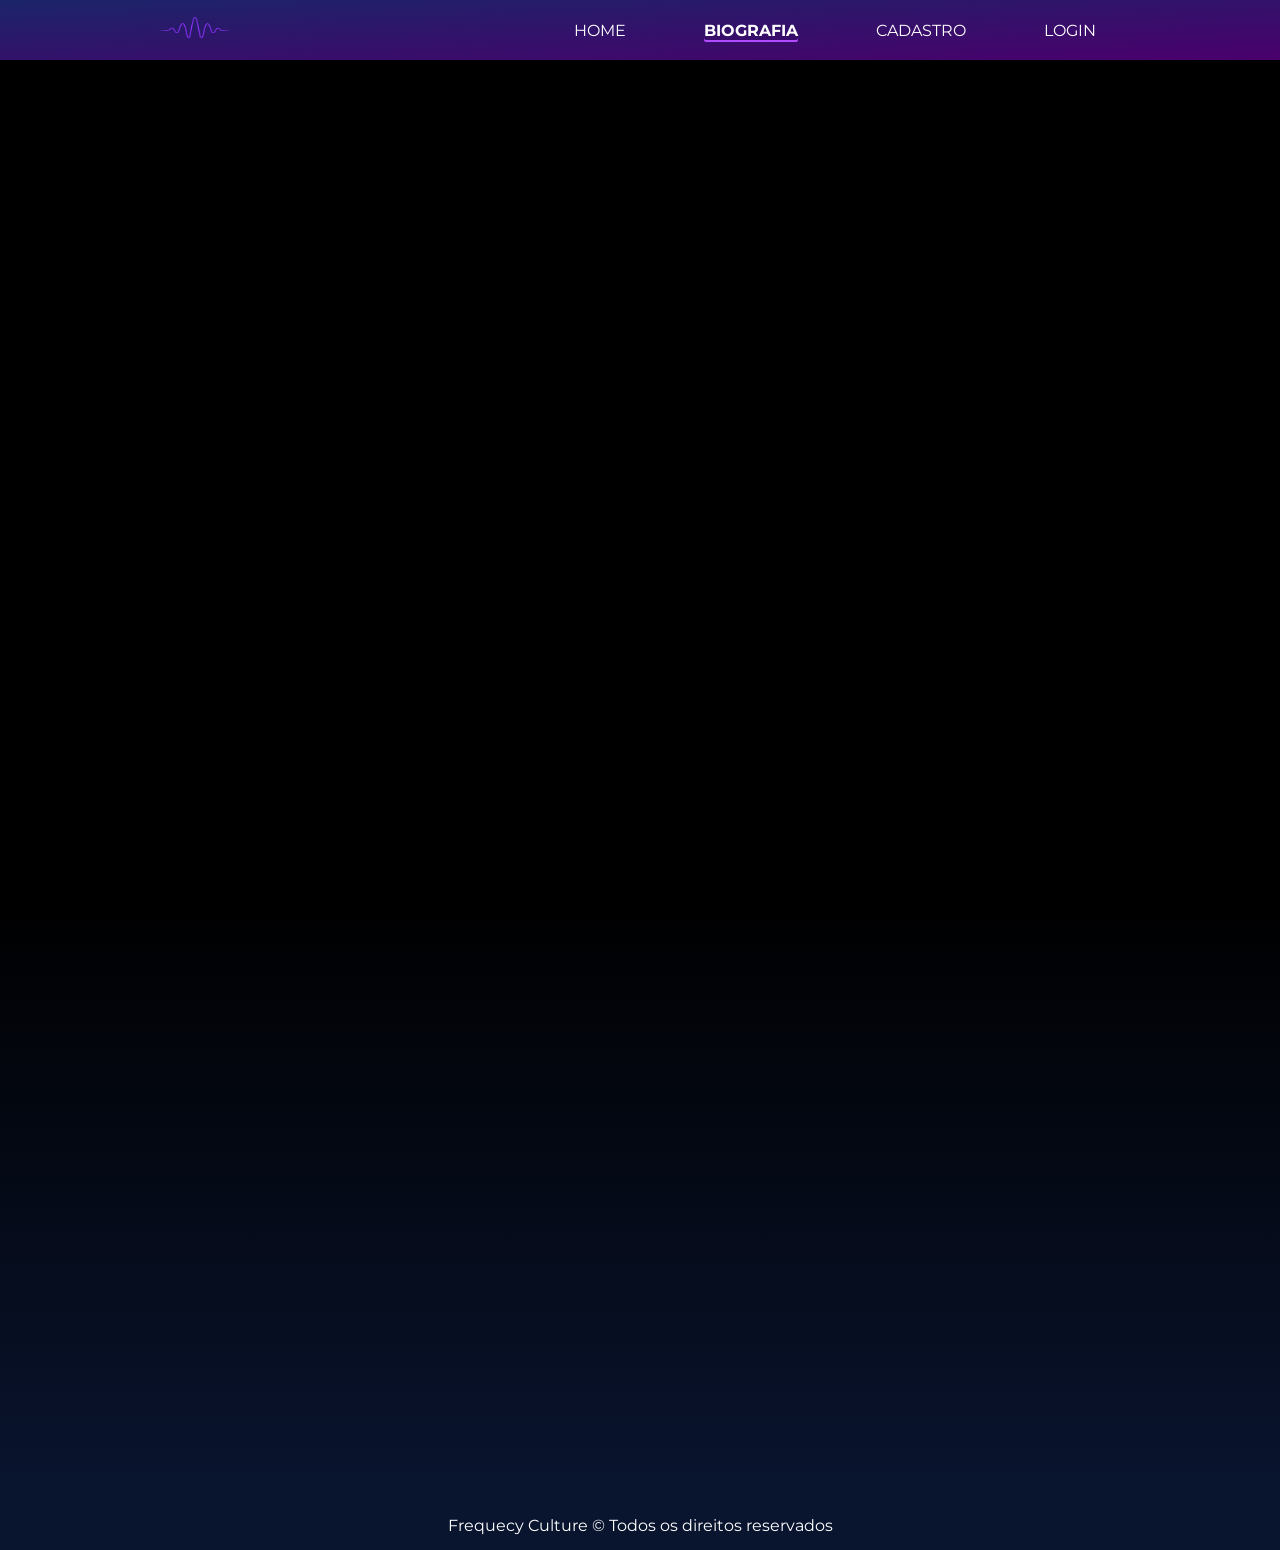
==== Meu Projeto individual/public/bio.html @ 5cb4820e "adiciona meu projeto" ====
<!DOCTYPE html>
<html lang="en">

<head>
    <meta charset="UTF-8">
    <meta name="viewport" content="width=device-width, initial-scale=1.0">
    <link rel="stylesheet" href="css/style.css">
    <link rel="shortcut icon" href="assets/img/ChatGPT Image Nov 5, 2025, 02_36_17 PM.png" type="image/x-icon">
    <link rel="preconnect" href="https://fonts.googleapis.com">
    <link rel="preconnect" href="https://fonts.gstatic.com" crossorigin>
    <link href="https://fonts.googleapis.com/css2?family=Montserrat:ital,wght@0,100..900;1,100..900&display=swap"
        rel="stylesheet">
    <title>Frequency Culture / Bio</title>
</head>

<body>
    <nav class="menu">
        <img src="assets/img/ChatGPT Image Nov 5, 2025, 02_36_17 PM.png" alt="logo">
        <ul>
            <li><a href="index.html">HOME</a></li>
            <li class="agora"><a href="#">BIOGRAFIA</a></li>
            <li><a href="cadastro.html">CADASTRO</a></li>
            <li><a href="login.html">LOGIN</a></li>
        </ul>
    </nav>

    <section id="home">

    </section>

    <section id="sobre">

    </section>

    <footer>
        <p>Frequecy Culture &copy; Todos os direitos reservados</p>
    </footer>
</body>

</html>
---- Meu Projeto individual/public/css/style.css ----
html,
body {
    height: 100%;
}

* {
    padding: 0;
    margin: 0;
    border: 0;
    box-sizing: border-box;
    font-family: "Montserrat", sans-serif;
}

:root {
    --azulEscuro: #09142f;
    --azulMarinho: #1b2469;
    --rosa: #d91ef7;
    --roxo: #4a006c;
    --roxo2: #b04bff22;
    --roxo3: #9b2fff33;
    --preto: #000000;
    --branco: #ffffff;
    --roxoClaro: #9905FB;
    --roxoClaro2: #b04bff;
    --brancoTipo2: #D9D9D9;
    --cinzaClaro: #C8C8C8;
}

.roxo {
    color: var(--roxoClaro);
}

.agora {

    font-weight: 700;
    transition: 0.3s;
    box-shadow: 0 2px 0 var(--roxoClaro2);
    border-radius: 2px;

}

.menu-lateral .agora {
    font-weight: 700;
    background: #B04BFF33;
    color: #B04BFF;
    border-left: 3px solid #B04BFF;
    box-shadow: 0 0 15px #B04BFF55;
    border-radius: 10px;
}

/*||||||||||||||||||||||||||||| MENU |||||||||||||||||||||||||||||||*/

.menu {
    background: linear-gradient(to right bottom, var(--azulMarinho), var(--roxo));
    width: 100%;
    height: 60px;
    display: flex;
    justify-content: space-around;
    align-items: center;
    position: fixed;
}

.menu img {
    height: 100%;
    width: 100px;
}

.menu ul {
    display: flex;
    justify-content: space-around;
    width: 600px;
}

.menu ul li {
    list-style-type: none;

}

.menu ul li a {
    text-decoration: none;
    color: var(--branco);
}

/* |||||||||||||||||||| Quiz |||||||||||||||||| */

.menu-lateral {
    background: var(--preto);
    width: 18%;
    height: 100vh;
    display: flex;
    justify-content: center;
    align-items: center;
    flex-direction: column;
    position: fixed;
    border-right: 2px solid #4E0A88;
    box-shadow: 0 0 20px #4E0A8866;
}



.menu-lateral h1 {
    text-align: center;
    /* color: var(--cinzaClaro); */
    /* border-bottom: 4px solid var(--preto); */
    /* text-shadow: 5px 5px 6px rgba(132, 13, 159, 0.9); */
    color: #B04BFF;
    /* font-size: 22px; */
    /* margin-bottom: 30px; */
    text-shadow: 0 0 10px #B04BFF88;
    letter-spacing: 1.5px;

}

.menu-lateral ul {
    display: flex;
    flex-direction: column;
    justify-content: space-evenly;
    align-items: center;
    height: 70%;
    width: 100%;
}

.menu-lateral ul .hello {
    font-size: 16px;
    color: #D9A8FF;
    margin-bottom: 25px;
    text-shadow: 0 0 8px #B04BFF99;
}

.menu-lateral ul .hello span {
    color: #B04BFF;
}


.menu-lateral .box-lateral {
    height: 50px;
    width: 160px;
    display: flex;
    justify-content: center;
    align-items: center;
    border: 2px solid var(--preto);
    border-radius: 8px;
    box-shadow: 5px 5px 15px 0 rgba(0, 0, 0, 0.3);
}

.menu-lateral ul .box-lateral li a,
.box-lateral-logout li a {
    width: 100%;
    height: 100%;
    text-decoration: none;
    display: flex;
    justify-content: center;
    align-items: center;
    color: #C8C8C8;
    transition: 0.3s ease;
    border: 1px solid transparent;
    gap: 8px;

}

.menu-lateral ul .box-lateral li a:hover,
.box-lateral-logout li a:hover {

    background: #7A1AFF22;
    color: #B04BFF;
    border-color: #B04BFF44;
    box-shadow: 0 0 12px #B04BFF55;
    border-radius: 10PX;

}

.menu-lateral ul .box-lateral li,
.box-lateral-logout {
    list-style-type: none;
    font-size: 16px;


}

.menu-lateral ul .box-lateral li {
    width: 100%;
    height: 100%;
    display: flex;
    justify-content: center;
    align-items: center;
}

/* .menu-lateral ul .box-lateral img {
    height: 30px;
    width: 20px;
    display: flex;
} */
.menu-lateral ul .box-lateral li i {
    height: 100%;
    width: 18%;
    font-size: 18px;
    color: #B04BFF;
    filter: drop-shadow(0 0 4px #B04BFF);
    display: flex;
    justify-content: center;
    align-items: center;

}

.box-lateral-logout {
    height: 35px;
    width: 120px;
    display: flex;
    justify-content: center;
    align-items: center;
    border-radius: 8px;
    color: #FF7BFF;
    background: #150015;
    border-color: #7A1AFF44;
}

.box-lateral-logout li {
    height: 100%;
    width: 100%;
}

.box-lateral-logout li a:hover {
    background: #7A1AFF22;
    color: #FFB2FF;
    box-shadow: 0 0 10px #7A1AFF44;
}

/* ||||||||||| INDEX |||||||||||||||||||*/

/* ||||||||||||||||||||||||||| HOME |||||||||||||||||||||||||*/


#home {
    /* height: calc(100vh - 70px); */
    height: 100vh;
    width: 100%;
    display: flex;
    justify-content: center;
    align-items: center;
    background: var(--preto);
}

#home .texto-container {
    height: 100%;
    width: 50%;
    display: flex;
    flex-direction: column;
    justify-content: center;
    align-items: flex-start;
    padding-left: 10%;
}

#home .texto-container h1 {
    font-size: 50px;
    color: var(--branco);
}

#home .texto-container p {
    font-size: 20px;
    color: var(--branco);
    max-width: 400px;
    margin-top: 10px;
}

#home .texto-container button {
    height: 50px;
    width: 200px;
    border-radius: 30px;
    background: transparent;
    border: 2px solid var(--branco);
    font-size: 16px;
    color: var(--branco);
    margin-top: 40px;
}

#home .img-container {
    height: 100%;
    width: 50%;
    display: flex;
    justify-content: center;
    align-items: flex-start;
}

#home .img-container img {
    width: 80%;
}

/* |||||||||||||||||||||||| SOBRE |||||||||||||||||||||||*/

#sobre {
    height: 600px;
    width: 100%;
    display: flex;
    justify-content: center;
    align-items: center;
    background: linear-gradient(to bottom, var(--preto), var(--azulEscuro));
}

#sobre .img-container {
    height: 100%;
    width: 50%;
    display: flex;
    justify-content: center;
    align-items: center;
}

#sobre .img-container img {
    width: 90%;
    max-width: 400px;
}

#sobre .texto-container {
    width: 50%;
    height: 100%;
    display: flex;
    justify-content: center;
    align-items: flex-start;
    flex-direction: column;
    padding: 10%;
}

#sobre .texto-container h1 {
    font-size: 40px;
    color: var(--branco);
}

#sobre .texto-container p {
    color: var(--branco);
    max-width: 500px;
    margin-top: 10px;
    font-size: 18px;
}

/*|||||||||||||||||||||| encontrar |||||||||||||||||||||||||||||| */

#encontrar {
    height: 600px;
    width: 100%;
    background: var(--branco);
    display: flex;
    justify-content: center;
    align-items: center;
    flex-direction: column;
}

#encontrar h2 {
    font-size: 40px;
    color: var(--azulEscuro);
    margin-bottom: 30px;
}

#encontrar .encontrar-container {
    width: 100%;
    height: 400px;
    display: flex;
    justify-content: space-around;
    align-items: center;
    max-width: 900px;
}

#encontrar .box-encontrar {
    height: 250px;
    width: 200px;
    border-radius: 10px;
    background: linear-gradient(to right bottom, var(--azulEscuro), var(--azulMarinho));
    display: flex;
    justify-content: center;
    align-items: center;
    cursor: pointer;
    flex-direction: column;
    box-shadow: 0 0 20px var(--preto);
    padding: 10px;

}

#encontrar .box-encontrar:hover {
    transition: .2s;
    box-shadow: 0 0 25px var(--azulEscuro);
}

#encontrar .box-encontrar img {
    height: 60px;
}

#encontrar .box-encontrar h4 {
    color: var(--rosa);
    margin: 15px 0;
}

#encontrar .box-encontrar p {
    text-align: center;
    color: var(--branco);
    font-size: 16px;
}

/* ||||||||||||||||||||||||||| Contato ||||||||||||||||||||||||||||| */

#contato {
    height: 100vh;
    width: 100%;
    display: flex;
    justify-content: space-around;
    align-items: center;
    background: var(--azulEscuro);
}

#contato .astronauta-container {
    width: 50%;
    display: flex;
    justify-content: center;
    align-items: center;
    flex-direction: column;
}

#contato .astronauta-container img:nth-of-type(1) {
    width: 80%;
    max-width: 400px;
}

#contato .astronauta-container img:nth-of-type(2) {
    width: 60%;
    max-width: 300px;
}

#contato .formulario-container {
    width: 50%;
    height: auto;
    display: flex;
    justify-content: center;
    align-items: center;
    flex-direction: column;
}

#contato .formulario-container h2 {
    color: var(--branco);
    font-size: 40px;
}

#contato .formulario-container p {
    font-size: 16px;
    color: var(--branco);
    margin: 10px 0 20px 0;
    text-align: center;
}

form {
    width: 90%;
    max-width: 400px;
    display: flex;
    flex-direction: column;
    justify-content: center;
    align-items: center;
}

form input,
textarea {
    height: 35px;
    width: 100%;
    border-radius: 20px;
    font-size: 16px;
    padding-left: 10px;
    border: none;
    margin: 10px 0;
    outline: none;
}

form textarea {
    height: 100px;
    padding-top: 10px;
    resize: none;
}

form button {
    width: 200px;
    height: 35px;
    border-radius: 20px;
    border: none;
    color: var(--branco);
    font-weight: 600;
    margin: 10px;
    background: linear-gradient(to bottom, var(--rosa), var(--roxo));
}

/* ||||||||||||||||||||||||||||| footer |||||||||||||||||||||||||| */

footer {
    height: 50px;
    width: 100%;
    background: linear-gradient(to top right, var(--azulEscuro), var(--azulEscuro));
    display: flex;
    justify-content: center;
    align-items: center;
    color: var(--branco);
}

/* |||||||||||||||||||||||||||| BIOGRAFIA ||||||||||||||||||||||| */
























/* |||||||||||||||||||||||||||| CADASTRO ||||||||||||||||||||||| */

#cadastro {
    /* height: calc(100vh - 70px); */
    height: 100vh;
    width: 100%;
    display: flex;
    justify-content: center;
    align-items: center;
    flex-direction: column;
    background: linear-gradient(to right bottom, var(--preto), var(--azulEscuro));
    color: var(--branco);
}

#cadastro a {
    text-decoration: none;
    color: var(--branco);
    font-weight: 500;
}

#cadastro .cadastro-container {
    height: 80%;
    width: 60%;
    display: flex;
    justify-content: center;
    align-items: center;
    border-radius: 6px;
    box-shadow: 0 0 20px var(--roxoClaro);
    margin: 60px 0 0 0;
    /* background: var(--preto); */
}


#cadastro .cadastro-container button {
    background: transparent;
    color: var(--branco);
    border: 2px solid var(--branco);
    border-radius: 10px;
    height: 30px;
    width: 180px;
    margin: 10px 0 10px 0;
}

#cadastro .cadastro-container img {
    height: 100%;
    width: 50%;
    border-radius: 0 5px 5px 0;
}

#cadastro .cadastro-container button:hover {
    background: linear-gradient(to left bottom, var(--roxoClaro), var(--azulMarinho));
    cursor: pointer;
    font-weight: 600;
    border: 3px solid linear-gradient(to left bottom, var(--roxoClaro), var(--azulMarinho));
    font-size: 14px;
}


#cadastro .cadastro-container .box-cadastro {
    height: 100%;
    width: 100%;
    display: flex;
    justify-content: space-evenly;
    align-items: center;
    flex-direction: column;
    background: linear-gradient(to bottom, var(--roxoClaro), var(--roxo));
    border-radius: 5px 0 0 5px;
}

#cadastro .cadastro-container .box-cadastro input {
    width: 300px;
    height: 25px;
    border-radius: 5px;
    padding: 0 0 0 6px;
}

#cadastro .cadastro-container .box-cadastro h2 {
    margin: 30px 0 30px 0;
}

.alerta_erro {
    width: 100%;
    height: 10px;
    display: flex;
    justify-content: center;
    align-items: center;
}

.card_erro {
    font-weight: 800;
    font-size: 14px;
    width: 70%;
    height: 10px;
    text-align: center;
    opacity: 0;
    /* border: 2px solid var(--preto);
    border-radius: 10px; */
}

.loading-div {
    display: flex;
    justify-content: center;
    align-items: center;
    opacity: 0;
}

.loading-div {
    height: 70px;
    width: 300px;
}

/* |||||||||||||||||||||||||||| LOGIN ||||||||||||||||||||||| */

#login {
    /* height: calc(100vh - 70px); */
    height: 100vh;
    width: 100%;
    display: flex;
    justify-content: center;
    align-items: center;
    flex-direction: column;
    background: linear-gradient(to right bottom, var(--preto), var(--azulEscuro));
    color: var(--branco);
}

#login a {
    text-decoration: none;
    color: var(--branco);
    font-weight: 500;
}

#login .login-container {
    height: 80%;
    width: 60%;
    display: flex;
    justify-content: center;
    align-items: center;
    border: 2px solid var(--roxo);
    border-radius: 6px;
    box-shadow: 0 0 25px var(--roxoClaro);
    margin: 60px 0 0 0;
    /* background: var(--preto); */
}


#login .login-container img {
    height: 100%;
    width: 50%;
    border-radius: 0 5px 5px 0;
}


#login .login-container .box-login {
    height: 100%;
    width: 100%;
    display: flex;
    justify-content: space-between;
    align-items: center;
    flex-direction: column;
    background: linear-gradient(to bottom, var(--roxoClaro), var(--roxo));
    border-radius: 5px 0 0 5px;
    padding: 0 0 10px 0;

}

#login .login-container .box-login button {
    background: transparent;
    color: var(--branco);
    border: 2px solid var(--branco);
    border-radius: 10px;
    height: 30px;
    width: 180px;
    margin: 20px 0 20px 0;
}

#login .login-container .box-login button:hover {
    background: linear-gradient(to left bottom, var(--roxoClaro), var(--azulMarinho));
    cursor: pointer;
    font-weight: 600;
    border: 3px solid linear-gradient(to left bottom, var(--roxoClaro), var(--azulMarinho));
    font-size: 14px;
}

#login .login-container .box-login h1 {
    margin: 50px 0;
}

#login .login-container .box-login input {
    width: 250px;
    height: 25px;
    border-radius: 5px;
    padding: 0 0 0 6px;
}

/* ||||||||||||||||||||||||||| QUIZ |||||||||||||||||||||||||||||| */

#pontuacaoEJogo {
    height: 100%;
    width: 100%;
    display: flex;
    justify-content: center;
    align-items: center;
    flex-direction: column;
    /* background: #0f132e; */
    background: linear-gradient(150deg, var(--preto) 10%, var(--roxo3) 60%, var(--preto) 80%), var(--preto);
    box-shadow: 0 0 25px rgba(0, 0, 0, 0.3);

}

#pontuacaoEJogo #btnIniciarQuiz {
    height: 100px;
    width: 300px;
    position: relative;
    font-size: 20px;
    color: var(--roxoClaro2);
    background: transparent;
    border: 3px solid var(--roxoClaro2);
    border-radius: 50px;
    cursor: pointer;
    overflow: hidden;
    transition: 0.3s ease;
    letter-spacing: 1px;
    margin: 0 0 0 280px;
    box-shadow: 0 0 10px rgba(0, 0, 0, 0.3);

}

#pontuacaoEJogo #btnIniciarQuiz:hover {
    box-shadow:
        0 0 10px var(--roxoClaro2),
        0 0 20px var(--roxoClaro2),
        0 0 40px var(--roxoClaro2);
    color: var(--preto);
    background: var(--roxoClaro2);
    font-weight: 800;
}


#pontuacaoEJogo .pontuacao-quiz {
    height: 200px;
    width: 60%;
    color: var(--branco);
    display: flex;
    justify-content: center;
    align-items: center;
    flex-direction: column;
    margin: 15px 0 10px 200px;
}

#pontuacaoEJogo .pontuacao-quiz .pontuacaoJogo {
    height: 80%;
    width: 100%;
    display: flex;
    justify-content: space-around;
    align-items: center;
}

#pontuacaoEJogo .pontuacao-quiz .pontuacaoJogo .campo-resultado {

    background: var(--roxo);
    height: 100%;
    width: 220px;
    border-radius: 5px;
    display: flex;
    flex-direction: column;
    align-items: center;
    font-weight: 600;
    box-shadow: 0 0 10px black;
}

#pontuacaoEJogo .pontuacao-quiz .pontuacaoJogo .campo-resultado span {

    height: 100%;
    width: 100%;
    display: flex;
    justify-content: center;
    align-items: center;
    font-size: 18px;
    font-weight: 500;
}

#pontuacaoEJogo .quiz-jogo {
    height: 70vh;
    width: 50%;
    border-radius: 20px;
    display: flex;
    justify-content: space-evenly;
    align-items: center;
    flex-direction: column;
    margin: 0 0 50px 200px;
    color: var(--branco);
    font-size: 16px;
}

.quest-quiz-pergunta {

    text-align: center;
}

.quest-quiz-options {
    height: 40%;
    width: 100%;
    display: flex;
    justify-content: space-evenly;
    align-items: center;
    flex-direction: column;
}

.quest-quiz-button {
    height: 40%;
    width: 100%;
    display: flex;
    justify-content: space-evenly;
    align-items: center;
    flex-direction: column;
}

.quest-quiz-button button {
    height: 20px;
    width: 315px;
    margin: 10px 0;
    font-weight: 600;
    background: transparent;
    color: #b04bff;
    border: 2px solid #b04bff;
    padding: 12px 28px;
    font-family: 'Poppins', sans-serif;
    border-radius: 8px;
    cursor: pointer;
    transition: 0.3s ease;
    letter-spacing: 1px;
    display: flex;
    justify-content: center;
    align-items: center;
    transition: 0.4s all;
}

.quest-quiz-button button:hover {
    color: black;
    background: var(--roxoClaro2);
    box-shadow:
        0 0 12px var(--roxoClaro2);
    font-weight: 700;

}

/* ||||||||||||||||||||||||||||||||| DASHBOARD |||||||||||||||||||||||||||||||||| */

.fundo {
    height: 100vh;
    background: linear-gradient(150deg, var(--preto) 10%, var(--roxo3) 60%, var(--preto) 80%), var(--preto);
}

.header-container {
    height: 40%;
    width: 100%;
    display: flex;
    justify-content: center;
    /* align-items: center; */
    flex-direction: column;

}

.header-container h2 {
    margin: 0 0 0 250px;
    font-weight: 500;
}

.header-container .indicador-quiz {
    height: 70%;
    width: 100%;
    display: flex;
    justify-content: center;
    align-items: center;
}

.header-container .indicador-quiz .indicador-kpi {
    height: 25vh;
    width: 160vh;
    display: flex;
    justify-content: space-around;
    align-items: center;
    margin: 0 0 0 223px;
}

.header-container .indicador-quiz .indicador-kpi .campo {
    height: 100%;
    width: 20%;
    background: var(--roxo);
    color: var(--brancoTipo2);
    border-radius: 10px;
    padding: 8px;
}

.header-container .indicador-quiz .indicador-kpi .campo #div_mensagem {
    display: flex;
    justify-content: center;
    align-items: center;
    height: 90%;
    width: 100%;
}

.main-container {
    height: 60%;
    width: 100%;
}

.main-container .graph-container {
    height: 100%;
    width: 100%;
    display: flex;
    justify-content: center;
    align-items: center;
    border: 4px solid var(--roxoClaro);
}

.main-container .graph-container .graph-quiz {
    height: 300px;
    width: 300vh;
    display: flex;
    align-items: center;
    justify-content: center;
    margin: 0 0 0 235px;
}

canvas {
    /* margin: 0 0 0 200px; */
    box-shadow: 0 0 20px var(--roxoClaro2);
    border: 1px solid grey;
    background: var(--cinzaClaro);
}
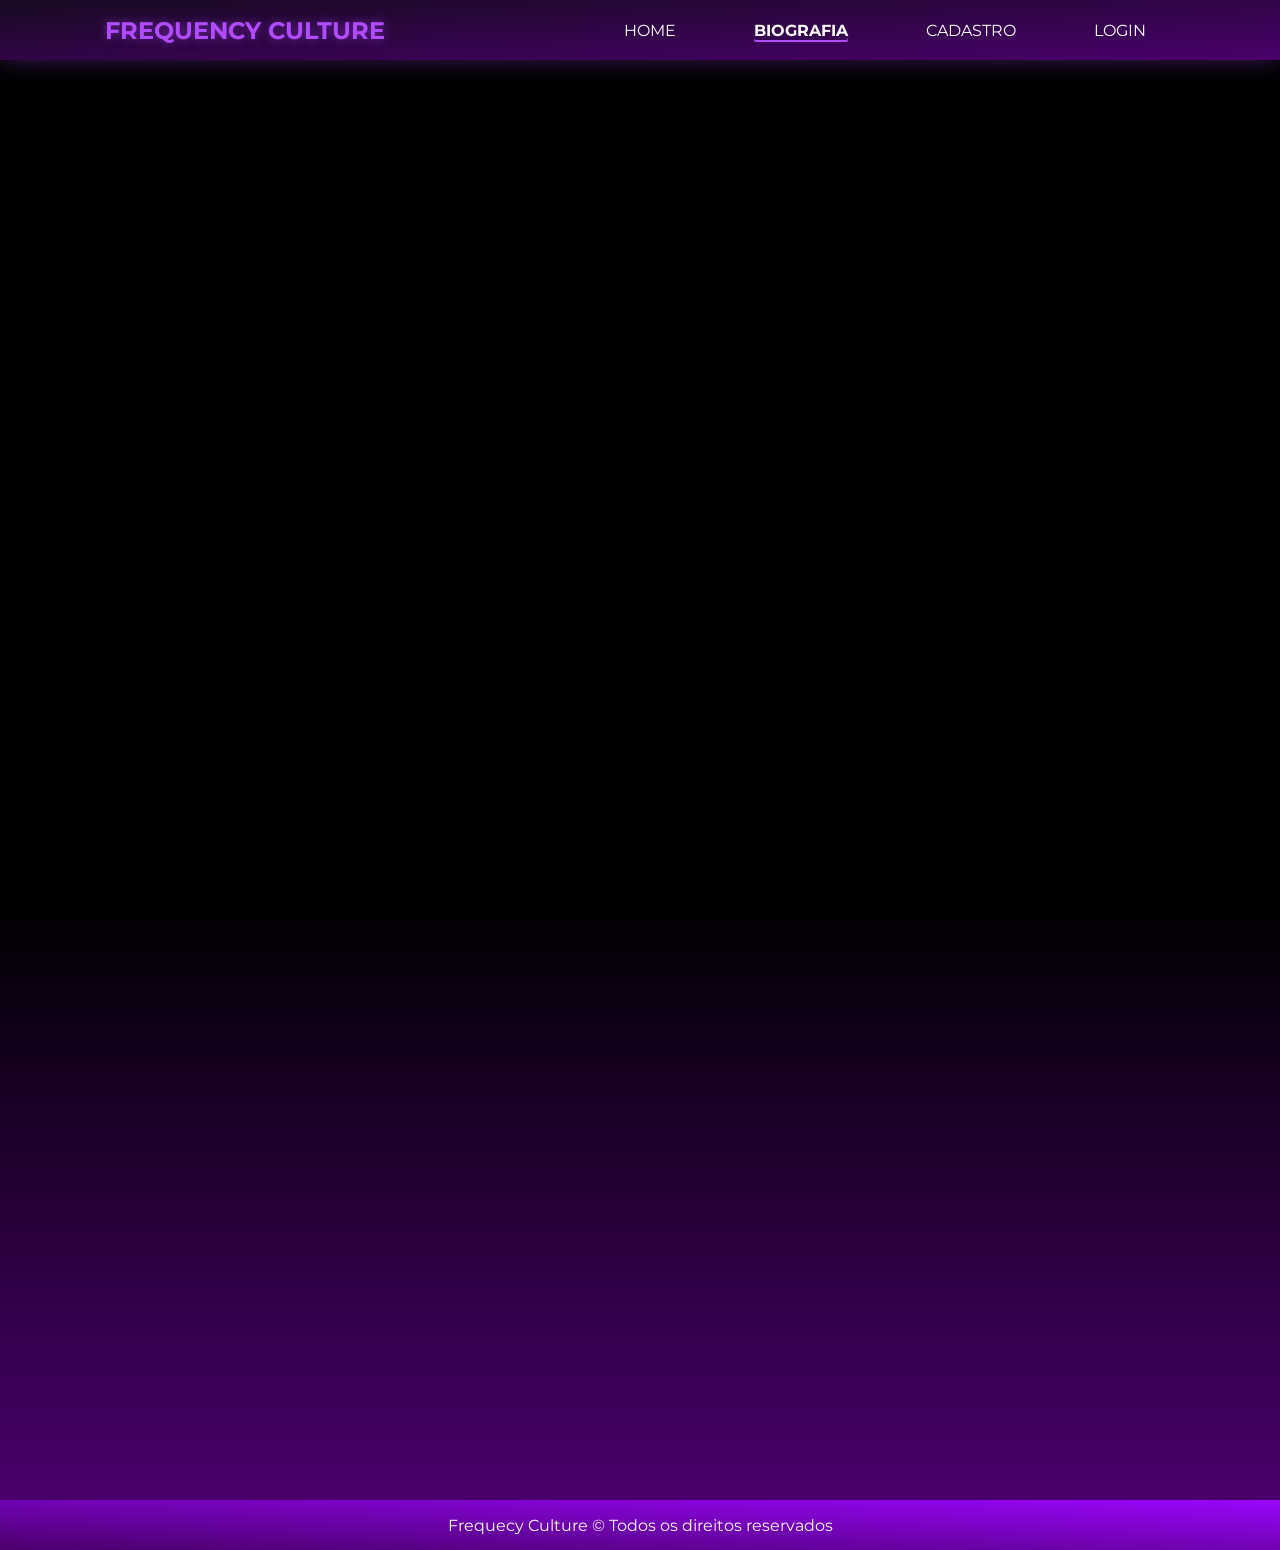
==== commit a0a0506a: "Atualizando Projeto" ====
--- a/Meu Projeto individual/public/bio.html
+++ b/Meu Projeto individual/public/bio.html
@@ -15,7 +15,8 @@
 
 <body>
     <nav class="menu">
-        <img src="assets/img/ChatGPT Image Nov 5, 2025, 02_36_17 PM.png" alt="logo">
+        <!-- <img src="assets/img/ChatGPT Image Nov 5, 2025, 02_36_17 PM.png" alt="logo"> -->
+         <h2>FREQUENCY CULTURE</h2> 
         <ul>
             <li><a href="index.html">HOME</a></li>
             <li class="agora"><a href="#">BIOGRAFIA</a></li>
--- a/Meu Projeto individual/public/css/style.css
+++ b/Meu Projeto individual/public/css/style.css
@@ -18,6 +18,7 @@
     --roxo: #4a006c;
     --roxo2: #b04bff22;
     --roxo3: #9b2fff33;
+    --roxo4: #B04BFF;
     --preto: #000000;
     --branco: #ffffff;
     --roxoClaro: #9905FB;
@@ -42,8 +43,8 @@
 .menu-lateral .agora {
     font-weight: 700;
     background: #B04BFF33;
-    color: #B04BFF;
-    border-left: 3px solid #B04BFF;
+    color: var(--roxoClaro2);
+    border-left: 3px solid var(--roxoClaro2);
     box-shadow: 0 0 15px #B04BFF55;
     border-radius: 10px;
 }
@@ -51,7 +52,9 @@
 /*||||||||||||||||||||||||||||| MENU |||||||||||||||||||||||||||||||*/
 
 .menu {
-    background: linear-gradient(to right bottom, var(--azulMarinho), var(--roxo));
+    background: linear-gradient(to right bottom, var(--roxo2), var(--roxo));
+    /* border-bottom: 2px solid #B04BFF; */
+    box-shadow: 0 0 25px #B04BFF55;
     width: 100%;
     height: 60px;
     display: flex;
@@ -60,9 +63,15 @@
     position: fixed;
 }
 
-.menu img {
-    height: 100%;
-    width: 100px;
+.menu h2 {
+    height: 100%;
+    width: 300px;
+    display: flex;
+    justify-content: center;
+    align-items: center;
+    color: var(--roxoClaro2);
+    text-shadow: 0 0 10px #B04BFF88;
+  
 }
 
 .menu ul {
@@ -81,7 +90,7 @@
     color: var(--branco);
 }
 
-/* |||||||||||||||||||| Quiz |||||||||||||||||| */
+/* |||||||||||||||||||| MENU LATERAL - QUIZ |||||||||||||||||| */
 
 .menu-lateral {
     background: var(--preto);
@@ -100,12 +109,7 @@
 
 .menu-lateral h1 {
     text-align: center;
-    /* color: var(--cinzaClaro); */
-    /* border-bottom: 4px solid var(--preto); */
-    /* text-shadow: 5px 5px 6px rgba(132, 13, 159, 0.9); */
     color: #B04BFF;
-    /* font-size: 22px; */
-    /* margin-bottom: 30px; */
     text-shadow: 0 0 10px #B04BFF88;
     letter-spacing: 1.5px;
 
@@ -214,15 +218,19 @@
     border-color: #7A1AFF44;
 }
 
-.box-lateral-logout li {
-    height: 100%;
-    width: 100%;
-}
-
-.box-lateral-logout li a:hover {
+.box-lateral-logout h4 {
+    height: 100%;
+    width: 100%;
+    display: flex;
+    justify-content: center;
+    align-items: center;
+}
+
+.box-lateral-logout h4:hover {
     background: #7A1AFF22;
     color: #FFB2FF;
     box-shadow: 0 0 10px #7A1AFF44;
+    font-weight: 800;
 }
 
 /* ||||||||||| INDEX |||||||||||||||||||*/
@@ -293,7 +301,7 @@
     display: flex;
     justify-content: center;
     align-items: center;
-    background: linear-gradient(to bottom, var(--preto), var(--azulEscuro));
+    background: linear-gradient(to bottom, var(--preto), var(--roxo));
 }
 
 #sobre .img-container {
@@ -345,7 +353,7 @@
 
 #encontrar h2 {
     font-size: 40px;
-    color: var(--azulEscuro);
+    color: var(--roxo);
     margin-bottom: 30px;
 }
 
@@ -362,7 +370,7 @@
     height: 250px;
     width: 200px;
     border-radius: 10px;
-    background: linear-gradient(to right bottom, var(--azulEscuro), var(--azulMarinho));
+    background: linear-gradient(to right bottom, var(--azulMarinho), var(--roxo));
     display: flex;
     justify-content: center;
     align-items: center;
@@ -373,9 +381,14 @@
 
 }
 
+/* #encontrar .box-encontrar img {
+    color: var(--branco);
+    background: ;
+} */
+
 #encontrar .box-encontrar:hover {
     transition: .2s;
-    box-shadow: 0 0 25px var(--azulEscuro);
+    box-shadow: 0 0 25px var(--roxo3);
 }
 
 #encontrar .box-encontrar img {
@@ -383,7 +396,7 @@
 }
 
 #encontrar .box-encontrar h4 {
-    color: var(--rosa);
+    color: var(--azulEscuro);
     margin: 15px 0;
 }
 
@@ -401,7 +414,7 @@
     display: flex;
     justify-content: space-around;
     align-items: center;
-    background: var(--azulEscuro);
+    background: var(--roxo);
 }
 
 #contato .astronauta-container {
@@ -478,7 +491,7 @@
     color: var(--branco);
     font-weight: 600;
     margin: 10px;
-    background: linear-gradient(to bottom, var(--rosa), var(--roxo));
+    background: linear-gradient(to bottom, var(--azulMarinho), var(--preto));
 }
 
 /* ||||||||||||||||||||||||||||| footer |||||||||||||||||||||||||| */
@@ -486,7 +499,7 @@
 footer {
     height: 50px;
     width: 100%;
-    background: linear-gradient(to top right, var(--azulEscuro), var(--azulEscuro));
+    background: linear-gradient(to top right, var(--roxo), var(--roxoClaro));
     display: flex;
     justify-content: center;
     align-items: center;
@@ -604,6 +617,7 @@
     display: flex;
     justify-content: center;
     align-items: center;
+    opacity: 0;
 }
 
 .card_erro {
@@ -884,6 +898,7 @@
 .header-container h2 {
     margin: 0 0 0 250px;
     font-weight: 500;
+    color: var(--cinzaClaro);
 }
 
 .header-container .indicador-quiz {
@@ -910,13 +925,14 @@
     color: var(--brancoTipo2);
     border-radius: 10px;
     padding: 8px;
-}
-
-.header-container .indicador-quiz .indicador-kpi .campo #div_mensagem {
-    display: flex;
-    justify-content: center;
-    align-items: center;
-    height: 90%;
+
+}
+
+.header-container .indicador-quiz .indicador-kpi .campo div {
+    display: flex;
+    justify-content: center;
+    align-items: center;
+    height: 50%;
     width: 100%;
 }
 
@@ -931,7 +947,6 @@
     display: flex;
     justify-content: center;
     align-items: center;
-    border: 4px solid var(--roxoClaro);
 }
 
 .main-container .graph-container .graph-quiz {
@@ -945,7 +960,6 @@
 
 canvas {
     /* margin: 0 0 0 200px; */
-    box-shadow: 0 0 20px var(--roxoClaro2);
-    border: 1px solid grey;
-    background: var(--cinzaClaro);
+    box-shadow: 0 0 25px var(--roxoClaro2);
+    background: transparent;
 }
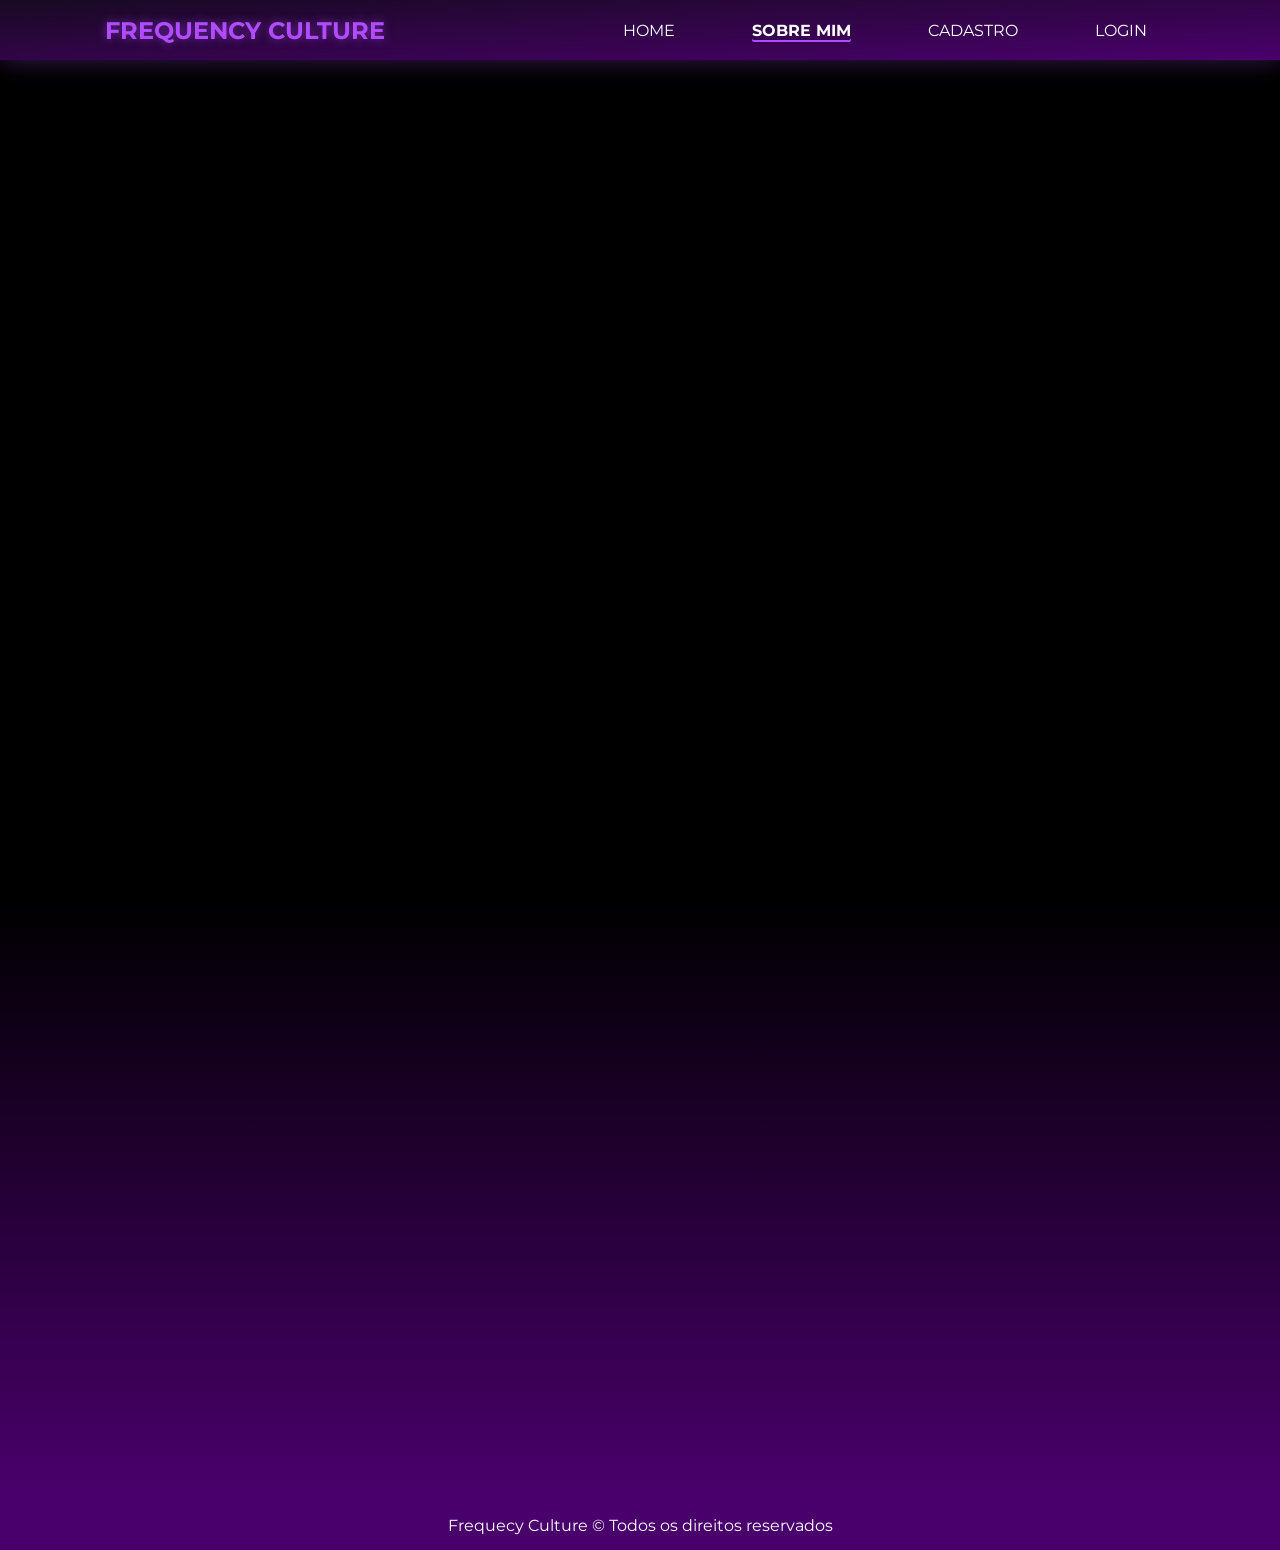
==== commit 9d2572cb: "Atualizando projeto" ====
--- a/Meu Projeto individual/public/bio.html
+++ b/Meu Projeto individual/public/bio.html
@@ -16,10 +16,10 @@
 <body>
     <nav class="menu">
         <!-- <img src="assets/img/ChatGPT Image Nov 5, 2025, 02_36_17 PM.png" alt="logo"> -->
-         <h2>FREQUENCY CULTURE</h2> 
+        <h2>FREQUENCY CULTURE</h2>
         <ul>
             <li><a href="index.html">HOME</a></li>
-            <li class="agora"><a href="#">BIOGRAFIA</a></li>
+            <li class="agora"><a href="#">SOBRE MIM</a></li>
             <li><a href="cadastro.html">CADASTRO</a></li>
             <li><a href="login.html">LOGIN</a></li>
         </ul>
--- a/Meu Projeto individual/public/css/style.css
+++ b/Meu Projeto individual/public/css/style.css
@@ -396,7 +396,7 @@
 }
 
 #encontrar .box-encontrar h4 {
-    color: var(--azulEscuro);
+    color: var(--brancoTipo2);
     margin: 15px 0;
 }
 
@@ -409,15 +409,15 @@
 /* ||||||||||||||||||||||||||| Contato ||||||||||||||||||||||||||||| */
 
 #contato {
-    height: 100vh;
+    height: 70vh;
     width: 100%;
     display: flex;
     justify-content: space-around;
     align-items: center;
-    background: var(--roxo);
-}
-
-#contato .astronauta-container {
+    background: linear-gradient(to top, var(--preto), var(--roxo));
+}
+
+#contato .contato-container {
     width: 50%;
     display: flex;
     justify-content: center;
@@ -425,12 +425,12 @@
     flex-direction: column;
 }
 
-#contato .astronauta-container img:nth-of-type(1) {
+#contato .contato-container img:nth-of-type(1) {
     width: 80%;
     max-width: 400px;
 }
 
-#contato .astronauta-container img:nth-of-type(2) {
+#contato .contato-container img:nth-of-type(2) {
     width: 60%;
     max-width: 300px;
 }
@@ -490,8 +490,9 @@
     border: none;
     color: var(--branco);
     font-weight: 600;
+    font-size: 17px;
     margin: 10px;
-    background: linear-gradient(to bottom, var(--azulMarinho), var(--preto));
+    background: linear-gradient(to bottom, var(--roxo), var(--roxoClaro));
 }
 
 /* ||||||||||||||||||||||||||||| footer |||||||||||||||||||||||||| */
@@ -499,7 +500,7 @@
 footer {
     height: 50px;
     width: 100%;
-    background: linear-gradient(to top right, var(--roxo), var(--roxoClaro));
+    background: var(--roxo);
     display: flex;
     justify-content: center;
     align-items: center;
@@ -541,7 +542,7 @@
     justify-content: center;
     align-items: center;
     flex-direction: column;
-    background: linear-gradient(to right bottom, var(--preto), var(--azulEscuro));
+    background: linear-gradient(to bottom, var(--preto) 20%, var(--roxo));
     color: var(--branco);
 }
 
@@ -617,7 +618,7 @@
     display: flex;
     justify-content: center;
     align-items: center;
-    opacity: 0;
+   
 }
 
 .card_erro {
@@ -627,8 +628,8 @@
     height: 10px;
     text-align: center;
     opacity: 0;
-    /* border: 2px solid var(--preto);
-    border-radius: 10px; */
+    border: 2px solid var(--preto);
+    border-radius: 10px;
 }
 
 .loading-div {
@@ -639,8 +640,8 @@
 }
 
 .loading-div {
-    height: 70px;
-    width: 300px;
+    height: 80px;
+    width: 400px;
 }
 
 /* |||||||||||||||||||||||||||| LOGIN ||||||||||||||||||||||| */
@@ -653,7 +654,7 @@
     justify-content: center;
     align-items: center;
     flex-direction: column;
-    background: linear-gradient(to right bottom, var(--preto), var(--azulEscuro));
+    background: linear-gradient(to bottom, var(--preto) 30%, var(--roxo));
     color: var(--branco);
 }
 
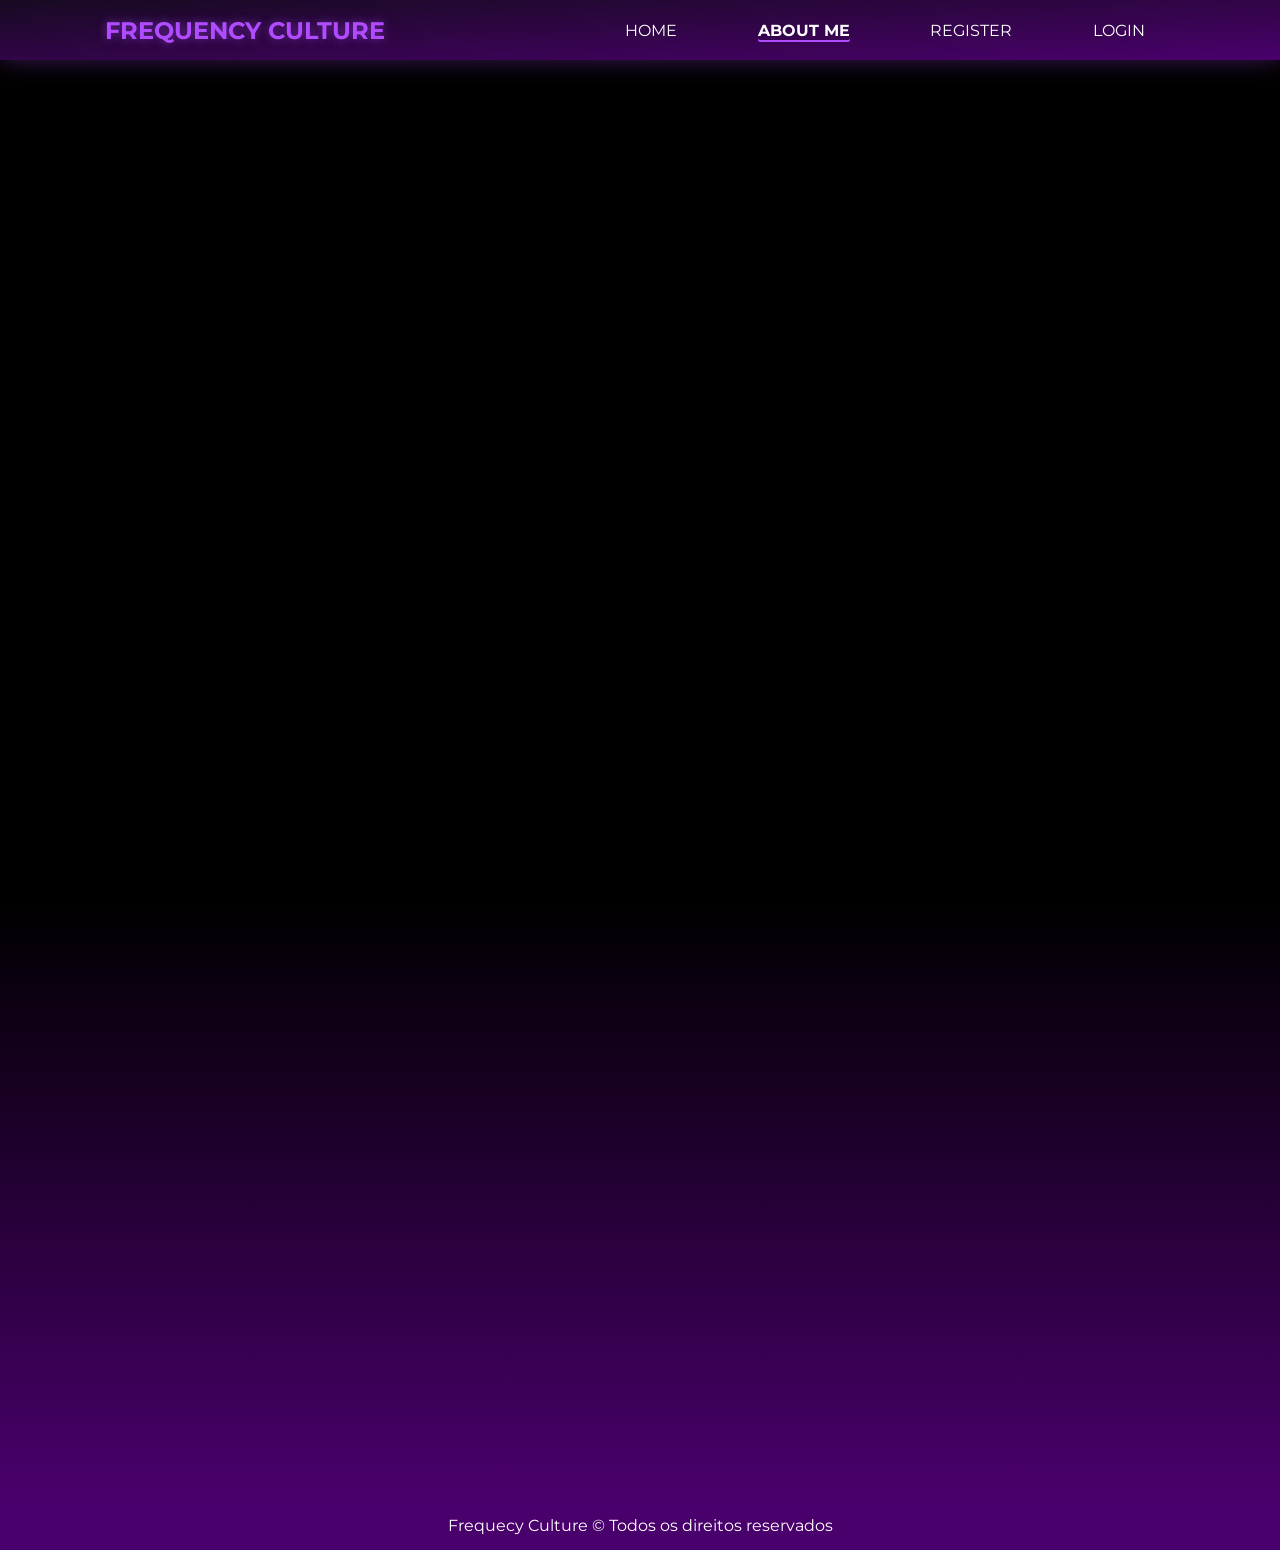
==== commit 50f2cfea: "Atualização do projeto" ====
--- a/Meu Projeto individual/public/bio.html
+++ b/Meu Projeto individual/public/bio.html
@@ -10,7 +10,7 @@
     <link rel="preconnect" href="https://fonts.gstatic.com" crossorigin>
     <link href="https://fonts.googleapis.com/css2?family=Montserrat:ital,wght@0,100..900;1,100..900&display=swap"
         rel="stylesheet">
-    <title>Frequency Culture / Bio</title>
+    <title>Frequency Culture / Sobre</title>
 </head>
 
 <body>
@@ -19,8 +19,8 @@
         <h2>FREQUENCY CULTURE</h2>
         <ul>
             <li><a href="index.html">HOME</a></li>
-            <li class="agora"><a href="#">SOBRE MIM</a></li>
-            <li><a href="cadastro.html">CADASTRO</a></li>
+            <li class="agora"><a href="#">ABOUT ME</a></li>
+            <li><a href="cadastro.html">REGISTER</a></li>
             <li><a href="login.html">LOGIN</a></li>
         </ul>
     </nav>
--- a/Meu Projeto individual/public/css/style.css
+++ b/Meu Projeto individual/public/css/style.css
@@ -71,7 +71,7 @@
     align-items: center;
     color: var(--roxoClaro2);
     text-shadow: 0 0 10px #B04BFF88;
-  
+
 }
 
 .menu ul {
@@ -169,7 +169,7 @@
     color: #B04BFF;
     border-color: #B04BFF44;
     box-shadow: 0 0 12px #B04BFF55;
-    border-radius: 10PX;
+    border-radius: 10px;
 
 }
 
@@ -189,11 +189,6 @@
     align-items: center;
 }
 
-/* .menu-lateral ul .box-lateral img {
-    height: 30px;
-    width: 20px;
-    display: flex;
-} */
 .menu-lateral ul .box-lateral li i {
     height: 100%;
     width: 18%;
@@ -213,24 +208,29 @@
     justify-content: center;
     align-items: center;
     border-radius: 8px;
-    color: #FF7BFF;
-    background: #150015;
+    color: var(--rosa);
+    background: transparent;
     border-color: #7A1AFF44;
 }
 
-.box-lateral-logout h4 {
-    height: 100%;
-    width: 100%;
-    display: flex;
-    justify-content: center;
-    align-items: center;
-}
-
-.box-lateral-logout h4:hover {
-    background: #7A1AFF22;
-    color: #FFB2FF;
-    box-shadow: 0 0 10px #7A1AFF44;
+.box-lateral-logout span {
+    height: 100%;
+    width: 100%;
+    display: flex;
+    justify-content: center;
+    align-items: center;
+    font-weight: 500;
+}
+
+.box-lateral-logout span:hover {
     font-weight: 800;
+    cursor: pointer;
+    background: var(--roxo2);
+    /* color: #B04BFF; */
+    border-color: var(--roxo4);
+    box-shadow: 0 0 12px var(--roxo);
+    border-radius: 10px;
+    transition: 0.3s;
 }
 
 /* ||||||||||| INDEX |||||||||||||||||||*/
@@ -381,10 +381,15 @@
 
 }
 
-/* #encontrar .box-encontrar img {
-    color: var(--branco);
-    background: ;
-} */
+#encontrar .box-encontrar i {
+    color: var(--branco);
+    height: 60px;
+    width: 100%;
+    display: flex;
+    justify-content: center;
+    align-items: center;
+    font-size: 60px;
+}
 
 #encontrar .box-encontrar:hover {
     transition: .2s;
@@ -541,7 +546,7 @@
     display: flex;
     justify-content: center;
     align-items: center;
-    flex-direction: column;
+    /* flex-direction: column; */
     background: linear-gradient(to bottom, var(--preto) 20%, var(--roxo));
     color: var(--branco);
 }
@@ -553,19 +558,41 @@
 }
 
 #cadastro .cadastro-container {
-    height: 80%;
-    width: 60%;
-    display: flex;
-    justify-content: center;
-    align-items: center;
+    height: 70%;
+    width: 40%;
+    background: linear-gradient(to bottom, var(--roxoClaro), var(--roxo));
+    display: flex;
+    justify-content: center;
+    align-items: center;
+    flex-direction: column;
     border-radius: 6px;
     box-shadow: 0 0 20px var(--roxoClaro);
     margin: 60px 0 0 0;
-    /* background: var(--preto); */
-}
-
-
-#cadastro .cadastro-container button {
+}
+#cadastro .cadastro-container h2 {
+    margin: 30px 0 30px 0;
+}
+
+#cadastro .cadastro-container .box-cadastro {
+    height: 35%;
+    width: 100%;
+    display: flex;
+    justify-content: center;
+    align-items: center;
+    
+}
+#cadastro .cadastro-container .box-cadastro .campo {
+    height: 100%;
+    width: 50%;
+    display: flex;
+    flex-direction: column;
+    justify-content: flex-start;
+    align-items: center;
+    
+    
+}
+
+#cadastro .cadastro-container .box-cadastro .campo button {
     background: transparent;
     color: var(--branco);
     border: 2px solid var(--branco);
@@ -575,13 +602,9 @@
     margin: 10px 0 10px 0;
 }
 
-#cadastro .cadastro-container img {
-    height: 100%;
-    width: 50%;
-    border-radius: 0 5px 5px 0;
-}
-
-#cadastro .cadastro-container button:hover {
+
+
+#cadastro .cadastro-container .box-cadastro .campo button:hover {
     background: linear-gradient(to left bottom, var(--roxoClaro), var(--azulMarinho));
     cursor: pointer;
     font-weight: 600;
@@ -590,59 +613,46 @@
 }
 
 
-#cadastro .cadastro-container .box-cadastro {
-    height: 100%;
-    width: 100%;
-    display: flex;
-    justify-content: space-evenly;
-    align-items: center;
-    flex-direction: column;
-    background: linear-gradient(to bottom, var(--roxoClaro), var(--roxo));
-    border-radius: 5px 0 0 5px;
-}
-
-#cadastro .cadastro-container .box-cadastro input {
-    width: 300px;
+
+
+#cadastro .cadastro-container .box-cadastro .campo input {
+    width: 250px;
     height: 25px;
     border-radius: 5px;
     padding: 0 0 0 6px;
 }
 
-#cadastro .cadastro-container .box-cadastro h2 {
-    margin: 30px 0 30px 0;
-}
-
 .alerta_erro {
     width: 100%;
-    height: 10px;
-    display: flex;
-    justify-content: center;
-    align-items: center;
-   
-}
-
-.card_erro {
-    font-weight: 800;
-    font-size: 14px;
-    width: 70%;
-    height: 10px;
+    height: 100px;
+    display: flex;
+    justify-content: center;
+    align-items: center;
+}
+
+.alerta_erro .card_erro {
+    
+    width: 100%;
+    height: 40px;
     text-align: center;
     opacity: 0;
-    border: 2px solid var(--preto);
-    border-radius: 10px;
-}
-
-.loading-div {
-    display: flex;
-    justify-content: center;
-    align-items: center;
-    opacity: 0;
-}
-
+}
+.alerta_erro .card_erro #mensagem_erro {
+    height: 100%;
+    width: 100%;
+    font-size: 16px;
+    font-weight: 800;
+}
 .loading-div {
     height: 80px;
     width: 400px;
-}
+    display: flex;
+    justify-content: center;
+    align-items: center;
+    opacity: 0;
+}
+
+
 
 /* |||||||||||||||||||||||||||| LOGIN ||||||||||||||||||||||| */
 
@@ -812,6 +822,7 @@
     align-items: center;
     font-size: 18px;
     font-weight: 500;
+    
 }
 
 #pontuacaoEJogo .quiz-jogo {
@@ -825,6 +836,8 @@
     margin: 0 0 50px 200px;
     color: var(--branco);
     font-size: 16px;
+    border: 2px solid var(--roxoClaro);
+    background-color: rgb(138, 43, 226, 0.1);
 }
 
 .quest-quiz-pergunta {
@@ -839,6 +852,18 @@
     justify-content: space-evenly;
     align-items: center;
     flex-direction: column;
+    
+}
+
+.quest-quiz-options span {
+    border: 2px solid var(--roxoClaro);
+    width: 80%;
+    height: 30px;
+    border-radius: 10px;
+    display: flex;
+    align-items: center;
+    padding: 0 0 0 10px;
+    
 }
 
 .quest-quiz-button {
@@ -855,8 +880,8 @@
     width: 315px;
     margin: 10px 0;
     font-weight: 600;
-    background: transparent;
-    color: #b04bff;
+    background: var(--roxo4);
+    color: var(--cinzaClaro);
     border: 2px solid #b04bff;
     padding: 12px 28px;
     font-family: 'Poppins', sans-serif;
@@ -891,7 +916,6 @@
     width: 100%;
     display: flex;
     justify-content: center;
-    /* align-items: center; */
     flex-direction: column;
 
 }
@@ -940,27 +964,65 @@
 .main-container {
     height: 60%;
     width: 100%;
+    display: flex;
 }
 
 .main-container .graph-container {
-    height: 100%;
-    width: 100%;
+    height: 95%;
+    width: 80%;
     display: flex;
     justify-content: center;
     align-items: center;
 }
 
 .main-container .graph-container .graph-quiz {
-    height: 300px;
-    width: 300vh;
-    display: flex;
-    align-items: center;
-    justify-content: center;
-    margin: 0 0 0 235px;
+    height: 100%;
+    width: 100%;
+    display: flex;
+    align-items: center;
+    justify-content: center;
+    margin: 0 0 0 270px;
+    
 }
 
 canvas {
-    /* margin: 0 0 0 200px; */
-    box-shadow: 0 0 25px var(--roxoClaro2);
+    border: 2px solid var(--roxo);
+    box-shadow: 0 0 10px var(--roxoClaro2);
     background: transparent;
+    border-radius: 10px;
+}
+
+.ranking-container {
+    width: 20%;
+    height: 100%;
+    display: flex;
+    justify-content: center;
+    align-items: center;
+    flex-direction: column; 
+    color: var(--branco);
+    
+}
+
+.ranking-container #div_ranking {
+    height: 96%;
+    width: 80%;
+    border: 2px solid var(--roxo);
+    box-shadow: 0 0 10px var(--roxoClaro2);
+    color: var(--branco);
+    border-radius: 8px;
+    padding: 10px 0 0 10px;
+    margin: 0 0 20px 0;
+    overflow-y: auto;
+}
+
+.ranking-container #div_ranking::-webkit-scrollbar {
+    width: 5px;
+}
+.ranking-container #div_ranking::-webkit-scrollbar-track{
+    background-color: var(--roxo);
+}
+
+.ranking-container #div_ranking::-webkit-scrollbar-thumb {
+    background-color: var(--roxoClaro);
+    border-radius: 20px;
 }
